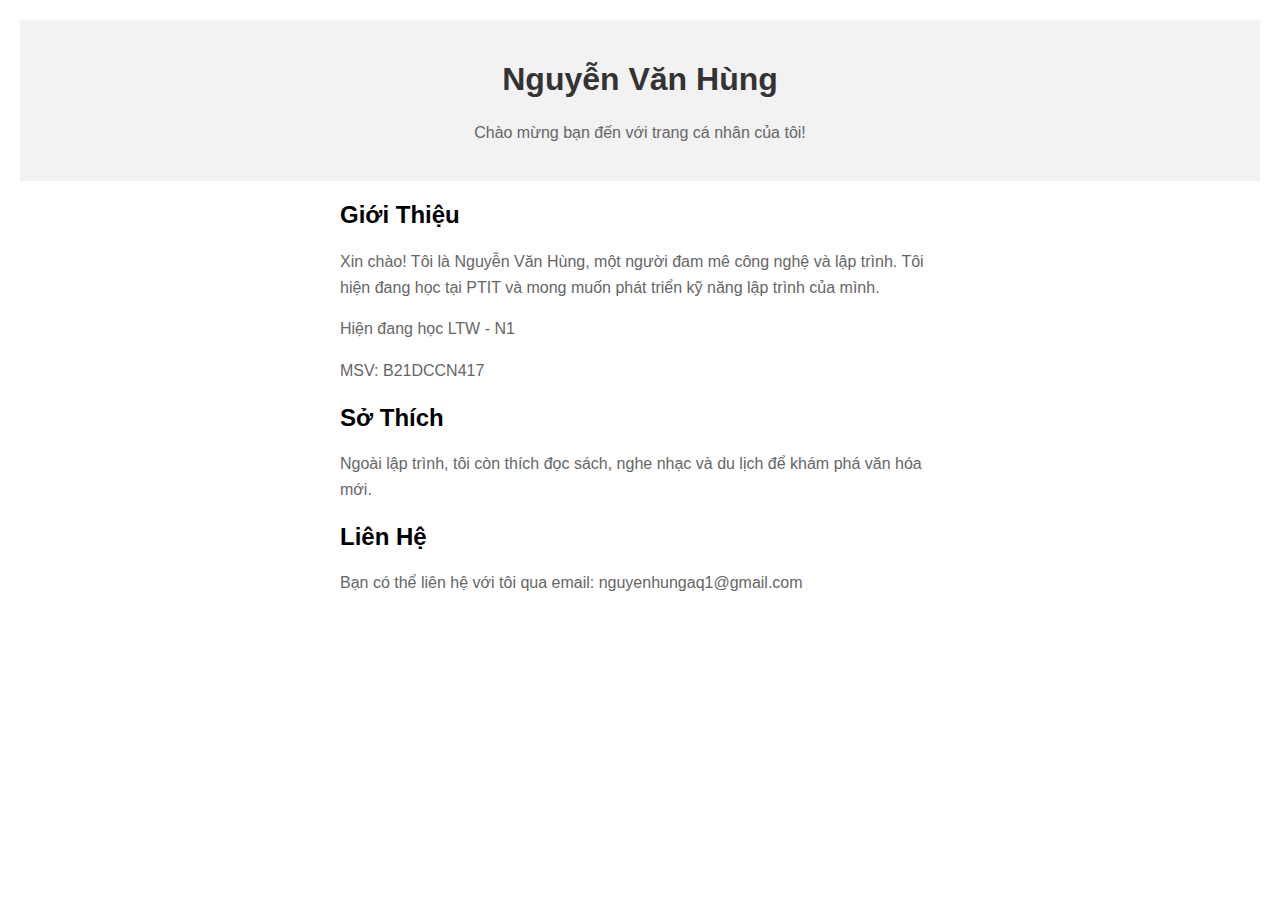
==== index.html @ ea442f4f "Add files via upload" ====
<!DOCTYPE html>
<html lang="en">
<head>
    <meta charset="UTF-8">
    <meta name="viewport" content="width=device-width, initial-scale=1.0">
    <title>Giới Thiệu Bản Thân</title>
    <style>
        body {
            font-family: Arial, sans-serif;
            margin: 20px;
        }

        header {
            text-align: center;
            padding: 20px;
            background-color: #f2f2f2;
        }

        section {
            max-width: 600px;
            margin: 0 auto;
        }

        h1 {
            color: #333;
        }

        p {
            color: #666;
            line-height: 1.6;
        }
    </style>
</head>
<body>

    <header>
        <h1>Nguyễn Văn Hùng</h1>
        <p>Chào mừng bạn đến với trang cá nhân của tôi!</p>
    </header>

    <section>
        <h2>Giới Thiệu</h2>
        <p>Xin chào! Tôi là Nguyễn Văn Hùng, một người đam mê công nghệ và lập trình. Tôi hiện đang học tại PTIT và mong muốn phát triển kỹ năng lập trình của mình.</p>
        <p>Hiện đang học LTW - N1 </p>
        <p>MSV: B21DCCN417</p>
        <h2>Sở Thích</h2>
        <p>Ngoài lập trình, tôi còn thích đọc sách, nghe nhạc và du lịch để khám phá văn hóa mới.</p>

        <h2>Liên Hệ</h2>
        <p>Bạn có thể liên hệ với tôi qua email: nguyenhungaq1@gmail.com</p>
    </section>

</body>
</html>
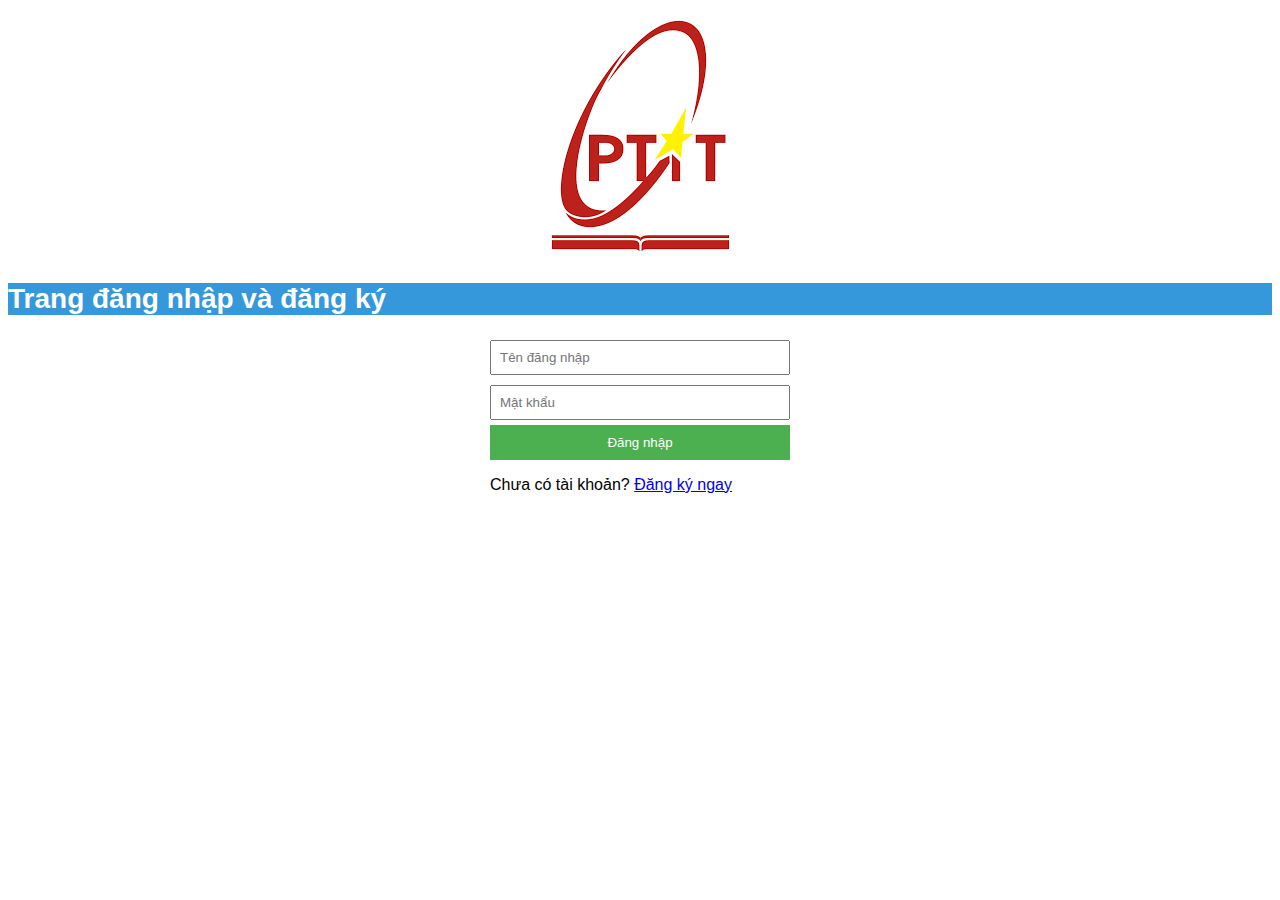
==== commit a4738c10: "Add files via upload" ====
--- a/index.html
+++ b/index.html
@@ -3,52 +3,33 @@
 <head>
     <meta charset="UTF-8">
     <meta name="viewport" content="width=device-width, initial-scale=1.0">
-    <title>Giới Thiệu Bản Thân</title>
-    <style>
-        body {
-            font-family: Arial, sans-serif;
-            margin: 20px;
-        }
-
-        header {
-            text-align: center;
-            padding: 20px;
-            background-color: #f2f2f2;
-        }
-
-        section {
-            max-width: 600px;
-            margin: 0 auto;
-        }
-
-        h1 {
-            color: #333;
-        }
-
-        p {
-            color: #666;
-            line-height: 1.6;
-        }
-    </style>
+    <link rel="stylesheet" href="styles.css">
+    <title>Login and Register</title>
 </head>
 <body>
 
-    <header>
-        <h1>Nguyễn Văn Hùng</h1>
-        <p>Chào mừng bạn đến với trang cá nhân của tôi!</p>
-    </header>
+    <img src="download.png" alt="Your Image">
+    <div id="taskbar">
+        <h1>Trang đăng nhập và đăng ký</h1>
+    </div>
+    <form id="loginForm">
+        <div class="error-message" id="loginError"></div>
+        <input type="text" id="loginUsername" placeholder="Tên đăng nhập" required>
+        <input type="password" id="loginPassword" placeholder="Mật khẩu" required>
+        <button type="button" onclick="login()">Đăng nhập</button>
+        <p>Chưa có tài khoản? <a href="javascript:void(0);" onclick="showRegisterForm()">Đăng ký ngay</a></p>
+    </form>
 
-    <section>
-        <h2>Giới Thiệu</h2>
-        <p>Xin chào! Tôi là Nguyễn Văn Hùng, một người đam mê công nghệ và lập trình. Tôi hiện đang học tại PTIT và mong muốn phát triển kỹ năng lập trình của mình.</p>
-        <p>Hiện đang học LTW - N1 </p>
-        <p>MSV: B21DCCN417</p>
-        <h2>Sở Thích</h2>
-        <p>Ngoài lập trình, tôi còn thích đọc sách, nghe nhạc và du lịch để khám phá văn hóa mới.</p>
+    <form id="registerForm">
+        <div class="error-message" id="registerError"></div>
+        <input type="text" id="registerUsername" placeholder="Tên đăng nhập" required>
+        <input type="email" id="registerEmail" placeholder="Email" required>
+        <input type="password" id="registerPassword" placeholder="Mật khẩu" required>
+        <input type="password" id="confirmPassword" placeholder="Nhập lại mật khẩu" required>
+        <button type="button" onclick="register()">Đăng ký</button>
+        <p>Đã có tài khoản? <a href="javascript:void(0);" onclick="showLoginForm()">Đăng nhập ngay</a></p>
+    </form>
 
-        <h2>Liên Hệ</h2>
-        <p>Bạn có thể liên hệ với tôi qua email: nguyenhungaq1@gmail.com</p>
-    </section>
-
+    <script src="script.js"></script>
 </body>
 </html>
--- a/styles.css
+++ b/styles.css
@@ -0,0 +1,71 @@
+body {
+    font-family: Arial, sans-serif;
+}
+
+form {
+    max-width: 300px;
+    margin: 20px auto;
+}
+
+input {
+    width: 100%;
+    padding: 8px;
+    margin: 5px 0;
+    box-sizing: border-box;
+}
+
+#taskbar {
+    background-color: #3498db;
+    color: white;
+    padding: -5px;
+    width: 100%;
+    text-align: left;
+    font-size: 14px;
+}
+
+button {
+    background-color: #4CAF50;
+    color: white;
+    padding: 10px 15px;
+    border: none;
+    cursor: pointer;
+    width: 100%;
+}
+
+#loginButton {
+    background-color: #3498db;
+    color: white;
+    border: none;
+    padding: 12px 20px;
+    cursor: pointer;
+    width: 29%;
+    border-radius: 5px;
+    font-size: 16px;
+}
+
+#registerButton {
+    background-color: #3498db;
+    color: white;
+    border: none;
+    padding: 12px 10px;
+    cursor: pointer;
+    width: 25%;
+    border-radius: 5px;
+    font-size: 16px;
+}
+
+.error-message {
+    color: red;
+    margin-bottom: 10px;
+}
+
+#registerForm {
+    display: none;
+}
+
+img {
+    max-width: 30%;
+    height: auto;
+    display: block; 
+    margin: 0 auto;
+}
